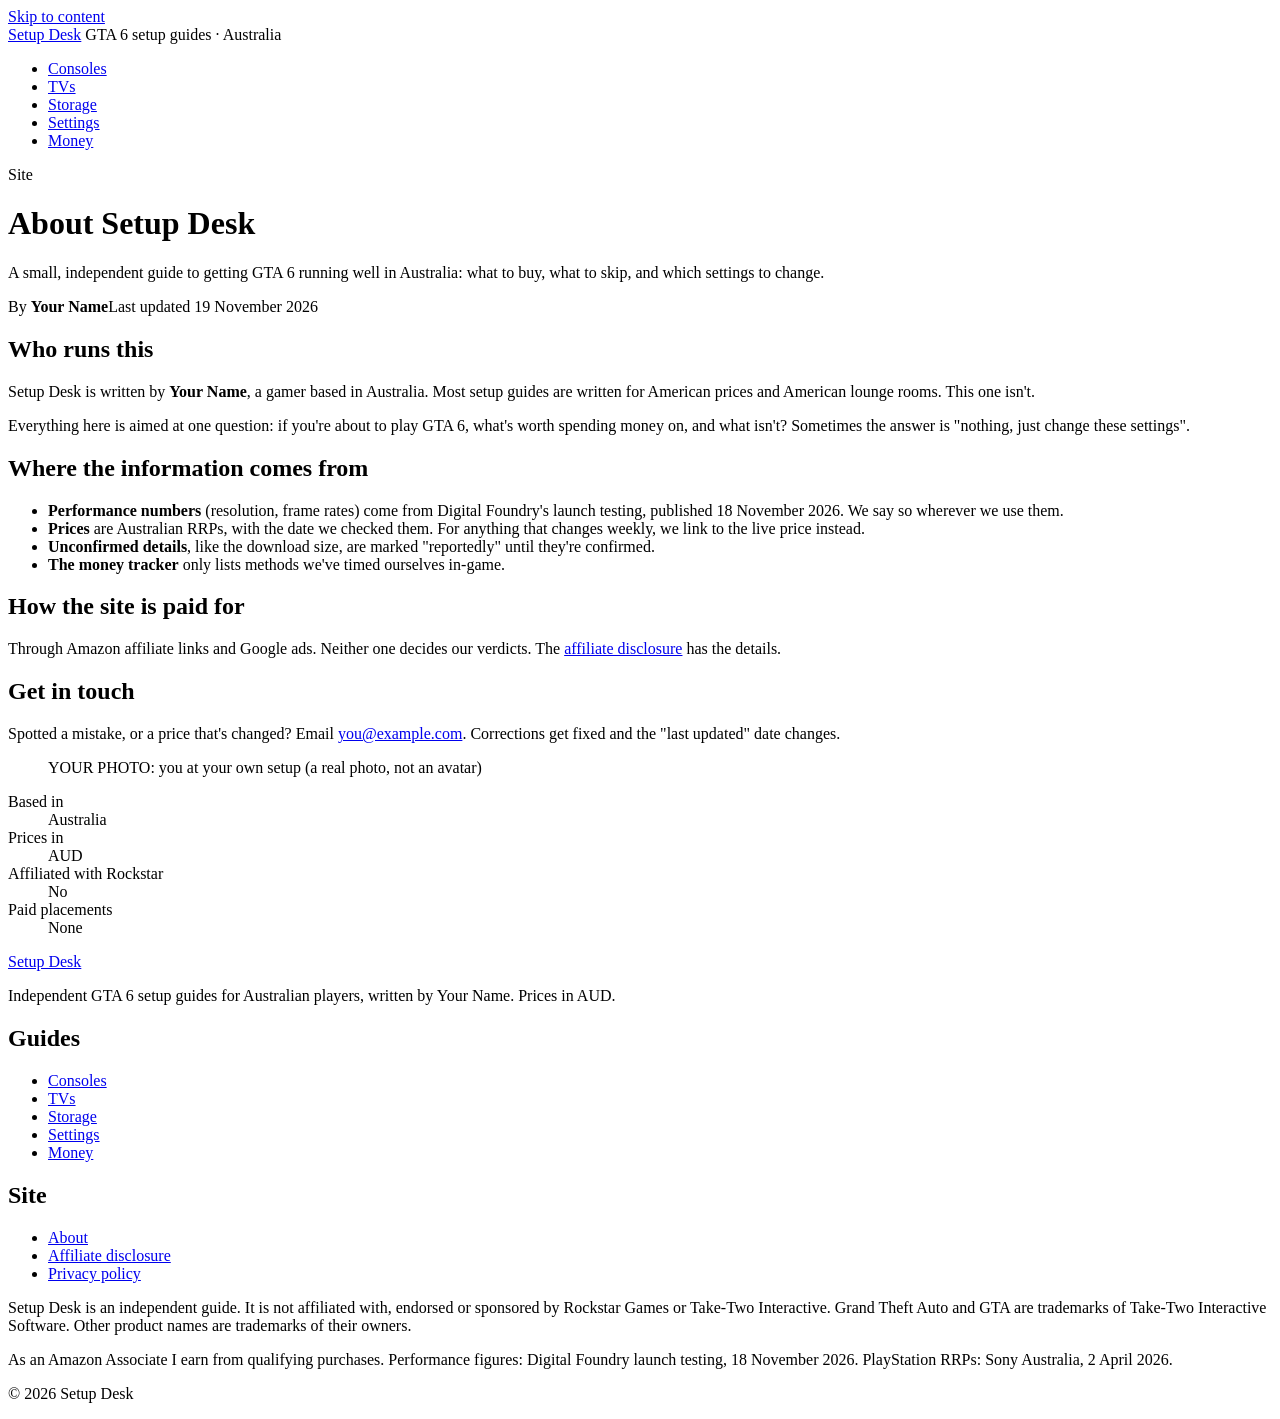
==== site/about/index.html @ 67c26e5a "Setup Desk: new design, pages and money setup Rebuild the GTA 6 guide as a multi-page static site wi" ====
<!doctype html>
<html lang="en-AU">
<head>
<meta charset="utf-8">
<meta name="viewport" content="width=device-width, initial-scale=1">
<title>About | Setup Desk</title>
<meta name="description" content="Who runs Setup Desk, where our numbers come from and how the site is paid for.">
<meta name="theme-color" content="#FAF9F6">
<link rel="icon" href="/assets/favicon.svg" type="image/svg+xml">
<link rel="preconnect" href="https://fonts.googleapis.com">
<link rel="preconnect" href="https://fonts.gstatic.com" crossorigin>
<link rel="stylesheet" href="https://fonts.googleapis.com/css2?family=IBM+Plex+Mono:wght@500;600&family=IBM+Plex+Sans:ital,wght@0,400;0,500;0,600;0,700;1,400&family=Source+Serif+4:opsz,wght@8..60,600;8..60,700&display=swap">
<link rel="stylesheet" href="/assets/style.css">
<!-- adsense-meta -->
<script src="/site-config.js"></script>
<script src="/assets/site.js" defer></script>
</head>
<body>
<a class="skip" href="#main">Skip to content</a>
<header class="masthead">
  <div class="wrap masthead__row">
    <a class="wordmark" href="/">Setup Desk</a>
    <span class="masthead__tag">GTA 6 setup guides · Australia</span>
  </div>
  <nav class="sitenav" aria-label="Guides">
    <div class="wrap"><ul>
      <li><a href="/best-console-for-gta-6/">Consoles</a></li>
      <li><a href="/best-tv-for-gta-6/">TVs</a></li>
      <li><a href="/gta-6-storage-guide/">Storage</a></li>
      <li><a href="/gta-6-settings-checklist/">Settings</a></li>
      <li><a href="/gta-6-money-tracker/">Money</a></li>
    </ul></div>
  </nav>
</header>

<main id="main">
<header class="article-head">
  <div class="wrap">
    <p class="kicker">Site</p>
    <h1>About Setup Desk</h1>
    <p class="dek">A small, independent guide to getting GTA 6 running well in Australia: what to buy, what to skip, and which settings to change.</p>
    <p class="byline"><span>By <strong data-author>Your Name</strong></span><span>Last updated <time datetime="2026-11-19">19 November 2026</time></span></p>
  </div>
</header>

<section class="section">
  <div class="wrap split">
    <div class="prose">
      <h2>Who runs this</h2>
      <p>Setup Desk is written by <strong data-author>Your Name</strong>, a gamer based in Australia. Most setup guides are written for American prices and American lounge rooms. This one isn't.</p>
      <p>Everything here is aimed at one question: if you're about to play GTA 6, what's worth spending money on, and what isn't? Sometimes the answer is "nothing, just change these settings".</p>

      <h2>Where the information comes from</h2>
      <ul>
        <li><strong>Performance numbers</strong> (resolution, frame rates) come from Digital Foundry's launch testing, published 18 November 2026. We say so wherever we use them.</li>
        <li><strong>Prices</strong> are Australian RRPs, with the date we checked them. For anything that changes weekly, we link to the live price instead.</li>
        <li><strong>Unconfirmed details</strong>, like the download size, are marked "reportedly" until they're confirmed.</li>
        <li><strong>The money tracker</strong> only lists methods we've timed ourselves in-game.</li>
      </ul>

      <h2>How the site is paid for</h2>
      <p>Through Amazon affiliate links and Google ads. Neither one decides our verdicts. The <a href="/affiliate-disclosure/">affiliate disclosure</a> has the details.</p>

      <h2>Get in touch</h2>
      <p>Spotted a mistake, or a price that's changed? Email <a data-email href="mailto:you@example.com">you@example.com</a>. Corrections get fixed and the "last updated" date changes.</p>
    </div>
    <aside class="panel">
      <figure class="photo"><div class="photo__slot" style="--ratio:4/5">YOUR PHOTO: you at your own setup (a real photo, not an avatar)</div></figure>
      <dl class="specs">
        <dt>Based in</dt><dd>Australia</dd>
        <dt>Prices in</dt><dd>AUD</dd>
        <dt>Affiliated with Rockstar</dt><dd>No</dd>
        <dt>Paid placements</dt><dd>None</dd>
      </dl>
    </aside>
  </div>
</section>
</main>

<footer class="site-footer">
  <div class="wrap">
    <div class="footer-cols">
      <div class="footer-brand">
        <a class="wordmark" href="/">Setup Desk</a>
        <p>Independent GTA 6 setup guides for Australian players, written by <span data-author>Your Name</span>. Prices in AUD.</p>
      </div>
      <nav aria-label="Guides (footer)">
        <h2>Guides</h2>
        <ul>
          <li><a href="/best-console-for-gta-6/">Consoles</a></li>
          <li><a href="/best-tv-for-gta-6/">TVs</a></li>
          <li><a href="/gta-6-storage-guide/">Storage</a></li>
          <li><a href="/gta-6-settings-checklist/">Settings</a></li>
          <li><a href="/gta-6-money-tracker/">Money</a></li>
        </ul>
      </nav>
      <nav aria-label="About this site">
        <h2>Site</h2>
        <ul>
          <li><a href="/about/" aria-current="page">About</a></li>
          <li><a href="/affiliate-disclosure/">Affiliate disclosure</a></li>
          <li><a href="/privacy-policy/">Privacy policy</a></li>
        </ul>
      </nav>
    </div>
    <div class="footer-legal">
      <p>Setup Desk is an independent guide. It is not affiliated with, endorsed or sponsored by Rockstar Games or Take-Two Interactive. Grand Theft Auto and GTA are trademarks of Take-Two Interactive Software. Other product names are trademarks of their owners.</p>
      <p>As an Amazon Associate I earn from qualifying purchases. Performance figures: Digital Foundry launch testing, 18 November 2026. PlayStation RRPs: Sony Australia, 2 April 2026.</p>
      <p>© 2026 Setup Desk</p>
    </div>
  </div>
</footer>
</body>
</html>
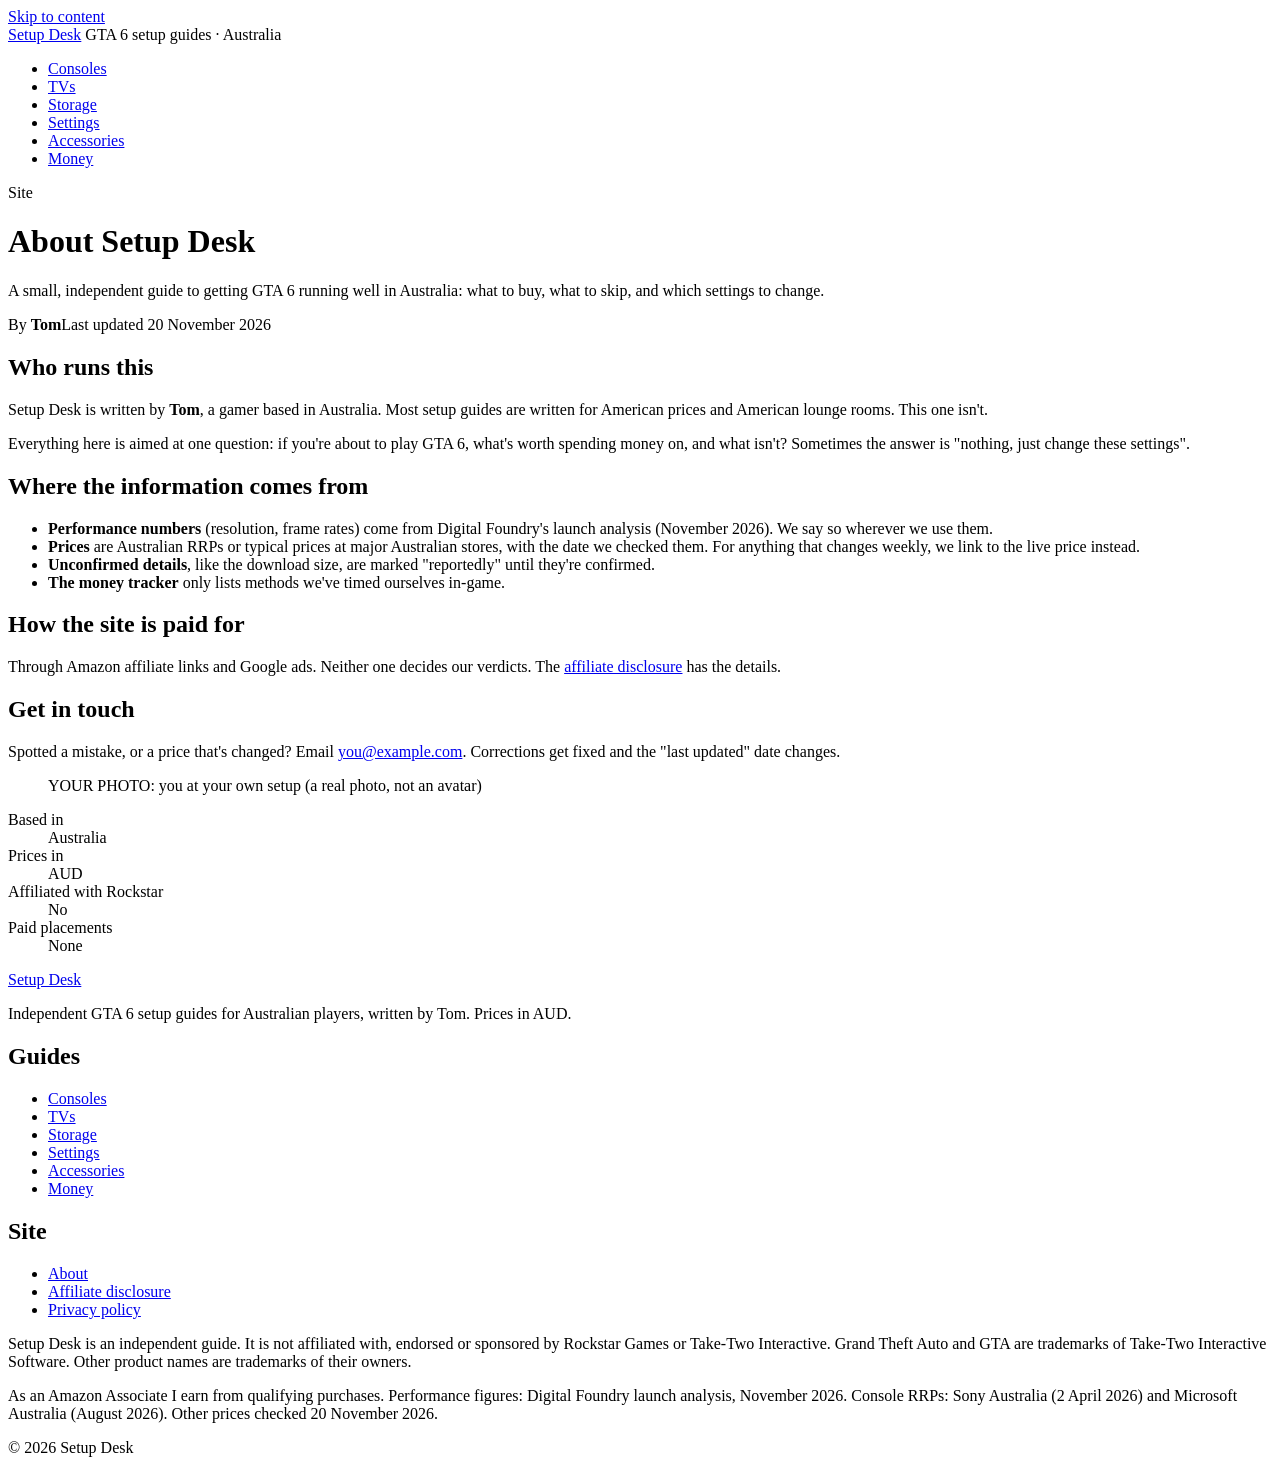
==== commit c28259be: "Verify facts, add setup bundles, exact TV picks and Accessories page - Byline set to Tom - Updated p" ====
--- a/site/about/index.html
+++ b/site/about/index.html
@@ -28,6 +28,7 @@
       <li><a href="/best-tv-for-gta-6/">TVs</a></li>
       <li><a href="/gta-6-storage-guide/">Storage</a></li>
       <li><a href="/gta-6-settings-checklist/">Settings</a></li>
+      <li><a href="/gta-6-accessories/">Accessories</a></li>
       <li><a href="/gta-6-money-tracker/">Money</a></li>
     </ul></div>
   </nav>
@@ -39,7 +40,7 @@
     <p class="kicker">Site</p>
     <h1>About Setup Desk</h1>
     <p class="dek">A small, independent guide to getting GTA 6 running well in Australia: what to buy, what to skip, and which settings to change.</p>
-    <p class="byline"><span>By <strong data-author>Your Name</strong></span><span>Last updated <time datetime="2026-11-19">19 November 2026</time></span></p>
+    <p class="byline"><span>By <strong data-author>Tom</strong></span><span>Last updated <time datetime="2026-11-20">20 November 2026</time></span></p>
   </div>
 </header>
 
@@ -47,13 +48,13 @@
   <div class="wrap split">
     <div class="prose">
       <h2>Who runs this</h2>
-      <p>Setup Desk is written by <strong data-author>Your Name</strong>, a gamer based in Australia. Most setup guides are written for American prices and American lounge rooms. This one isn't.</p>
+      <p>Setup Desk is written by <strong data-author>Tom</strong>, a gamer based in Australia. Most setup guides are written for American prices and American lounge rooms. This one isn't.</p>
       <p>Everything here is aimed at one question: if you're about to play GTA 6, what's worth spending money on, and what isn't? Sometimes the answer is "nothing, just change these settings".</p>
 
       <h2>Where the information comes from</h2>
       <ul>
-        <li><strong>Performance numbers</strong> (resolution, frame rates) come from Digital Foundry's launch testing, published 18 November 2026. We say so wherever we use them.</li>
-        <li><strong>Prices</strong> are Australian RRPs, with the date we checked them. For anything that changes weekly, we link to the live price instead.</li>
+        <li><strong>Performance numbers</strong> (resolution, frame rates) come from Digital Foundry's launch analysis (November 2026). We say so wherever we use them.</li>
+        <li><strong>Prices</strong> are Australian RRPs or typical prices at major Australian stores, with the date we checked them. For anything that changes weekly, we link to the live price instead.</li>
         <li><strong>Unconfirmed details</strong>, like the download size, are marked "reportedly" until they're confirmed.</li>
         <li><strong>The money tracker</strong> only lists methods we've timed ourselves in-game.</li>
       </ul>
@@ -82,7 +83,7 @@
     <div class="footer-cols">
       <div class="footer-brand">
         <a class="wordmark" href="/">Setup Desk</a>
-        <p>Independent GTA 6 setup guides for Australian players, written by <span data-author>Your Name</span>. Prices in AUD.</p>
+        <p>Independent GTA 6 setup guides for Australian players, written by <span data-author>Tom</span>. Prices in AUD.</p>
       </div>
       <nav aria-label="Guides (footer)">
         <h2>Guides</h2>
@@ -91,6 +92,7 @@
           <li><a href="/best-tv-for-gta-6/">TVs</a></li>
           <li><a href="/gta-6-storage-guide/">Storage</a></li>
           <li><a href="/gta-6-settings-checklist/">Settings</a></li>
+          <li><a href="/gta-6-accessories/">Accessories</a></li>
           <li><a href="/gta-6-money-tracker/">Money</a></li>
         </ul>
       </nav>
@@ -105,7 +107,7 @@
     </div>
     <div class="footer-legal">
       <p>Setup Desk is an independent guide. It is not affiliated with, endorsed or sponsored by Rockstar Games or Take-Two Interactive. Grand Theft Auto and GTA are trademarks of Take-Two Interactive Software. Other product names are trademarks of their owners.</p>
-      <p>As an Amazon Associate I earn from qualifying purchases. Performance figures: Digital Foundry launch testing, 18 November 2026. PlayStation RRPs: Sony Australia, 2 April 2026.</p>
+      <p>As an Amazon Associate I earn from qualifying purchases. Performance figures: Digital Foundry launch analysis, November 2026. Console RRPs: Sony Australia (2 April 2026) and Microsoft Australia (August 2026). Other prices checked 20 November 2026.</p>
       <p>© 2026 Setup Desk</p>
     </div>
   </div>
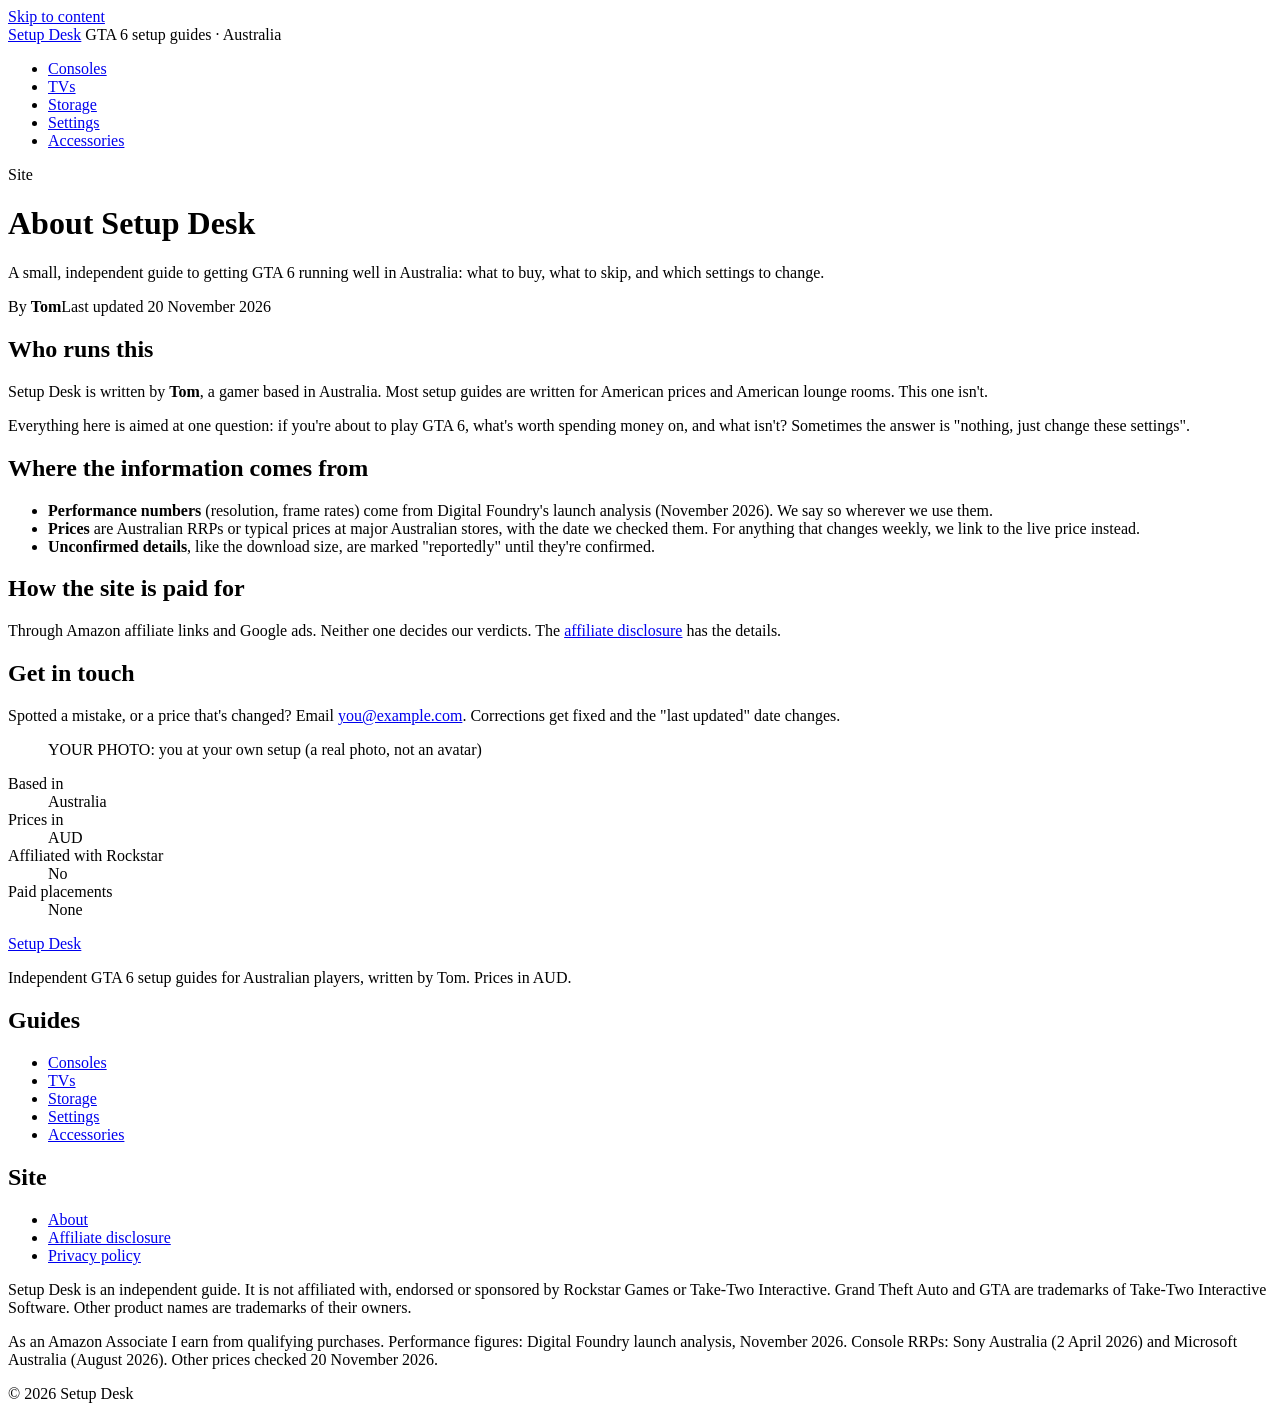
==== commit deabde93: "Remove the GTA 6 money tracker: page, links, image, sitemap entry; 301 old URL to home Co-Authored-B" ====
--- a/site/about/index.html
+++ b/site/about/index.html
@@ -5,6 +5,16 @@
 <meta name="viewport" content="width=device-width, initial-scale=1">
 <title>About | Setup Desk</title>
 <meta name="description" content="Who runs Setup Desk, where our numbers come from and how the site is paid for.">
+<meta property="og:type" content="article">
+<meta property="og:site_name" content="Setup Desk">
+<meta property="og:locale" content="en_AU">
+<meta property="og:title" content="About">
+<meta property="og:description" content="Who runs Setup Desk, where our numbers come from and how the site is paid for.">
+<link rel="canonical" href="https://setupdesk.com.au/about/">
+<meta property="og:url" content="https://setupdesk.com.au/about/">
+<meta name="twitter:card" content="summary">
+<meta name="twitter:title" content="About">
+<meta name="twitter:description" content="Who runs Setup Desk, where our numbers come from and how the site is paid for.">
 <meta name="theme-color" content="#FAF9F6">
 <link rel="icon" href="/assets/favicon.svg" type="image/svg+xml">
 <link rel="preconnect" href="https://fonts.googleapis.com">
@@ -29,7 +39,6 @@
       <li><a href="/gta-6-storage-guide/">Storage</a></li>
       <li><a href="/gta-6-settings-checklist/">Settings</a></li>
       <li><a href="/gta-6-accessories/">Accessories</a></li>
-      <li><a href="/gta-6-money-tracker/">Money</a></li>
     </ul></div>
   </nav>
 </header>
@@ -56,7 +65,6 @@
         <li><strong>Performance numbers</strong> (resolution, frame rates) come from Digital Foundry's launch analysis (November 2026). We say so wherever we use them.</li>
         <li><strong>Prices</strong> are Australian RRPs or typical prices at major Australian stores, with the date we checked them. For anything that changes weekly, we link to the live price instead.</li>
         <li><strong>Unconfirmed details</strong>, like the download size, are marked "reportedly" until they're confirmed.</li>
-        <li><strong>The money tracker</strong> only lists methods we've timed ourselves in-game.</li>
       </ul>
 
       <h2>How the site is paid for</h2>
@@ -93,7 +101,6 @@
           <li><a href="/gta-6-storage-guide/">Storage</a></li>
           <li><a href="/gta-6-settings-checklist/">Settings</a></li>
           <li><a href="/gta-6-accessories/">Accessories</a></li>
-          <li><a href="/gta-6-money-tracker/">Money</a></li>
         </ul>
       </nav>
       <nav aria-label="About this site">
